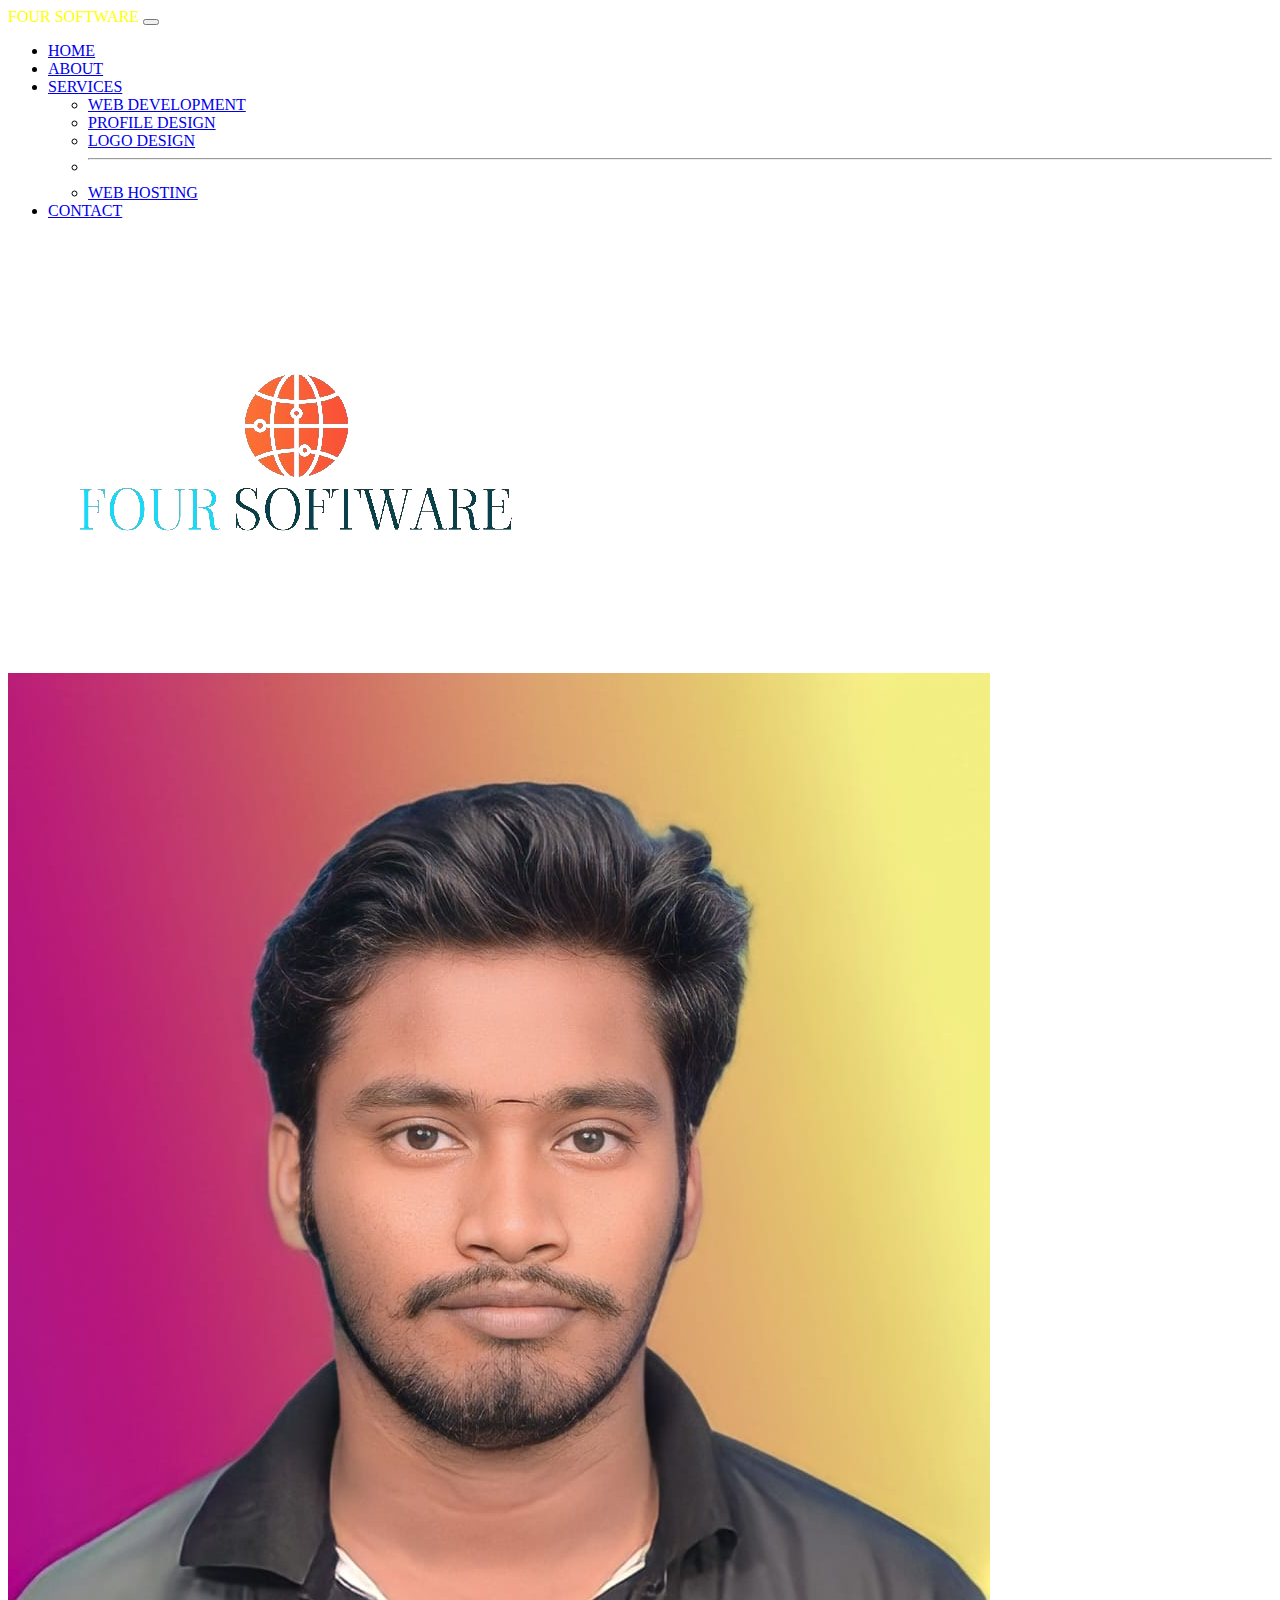
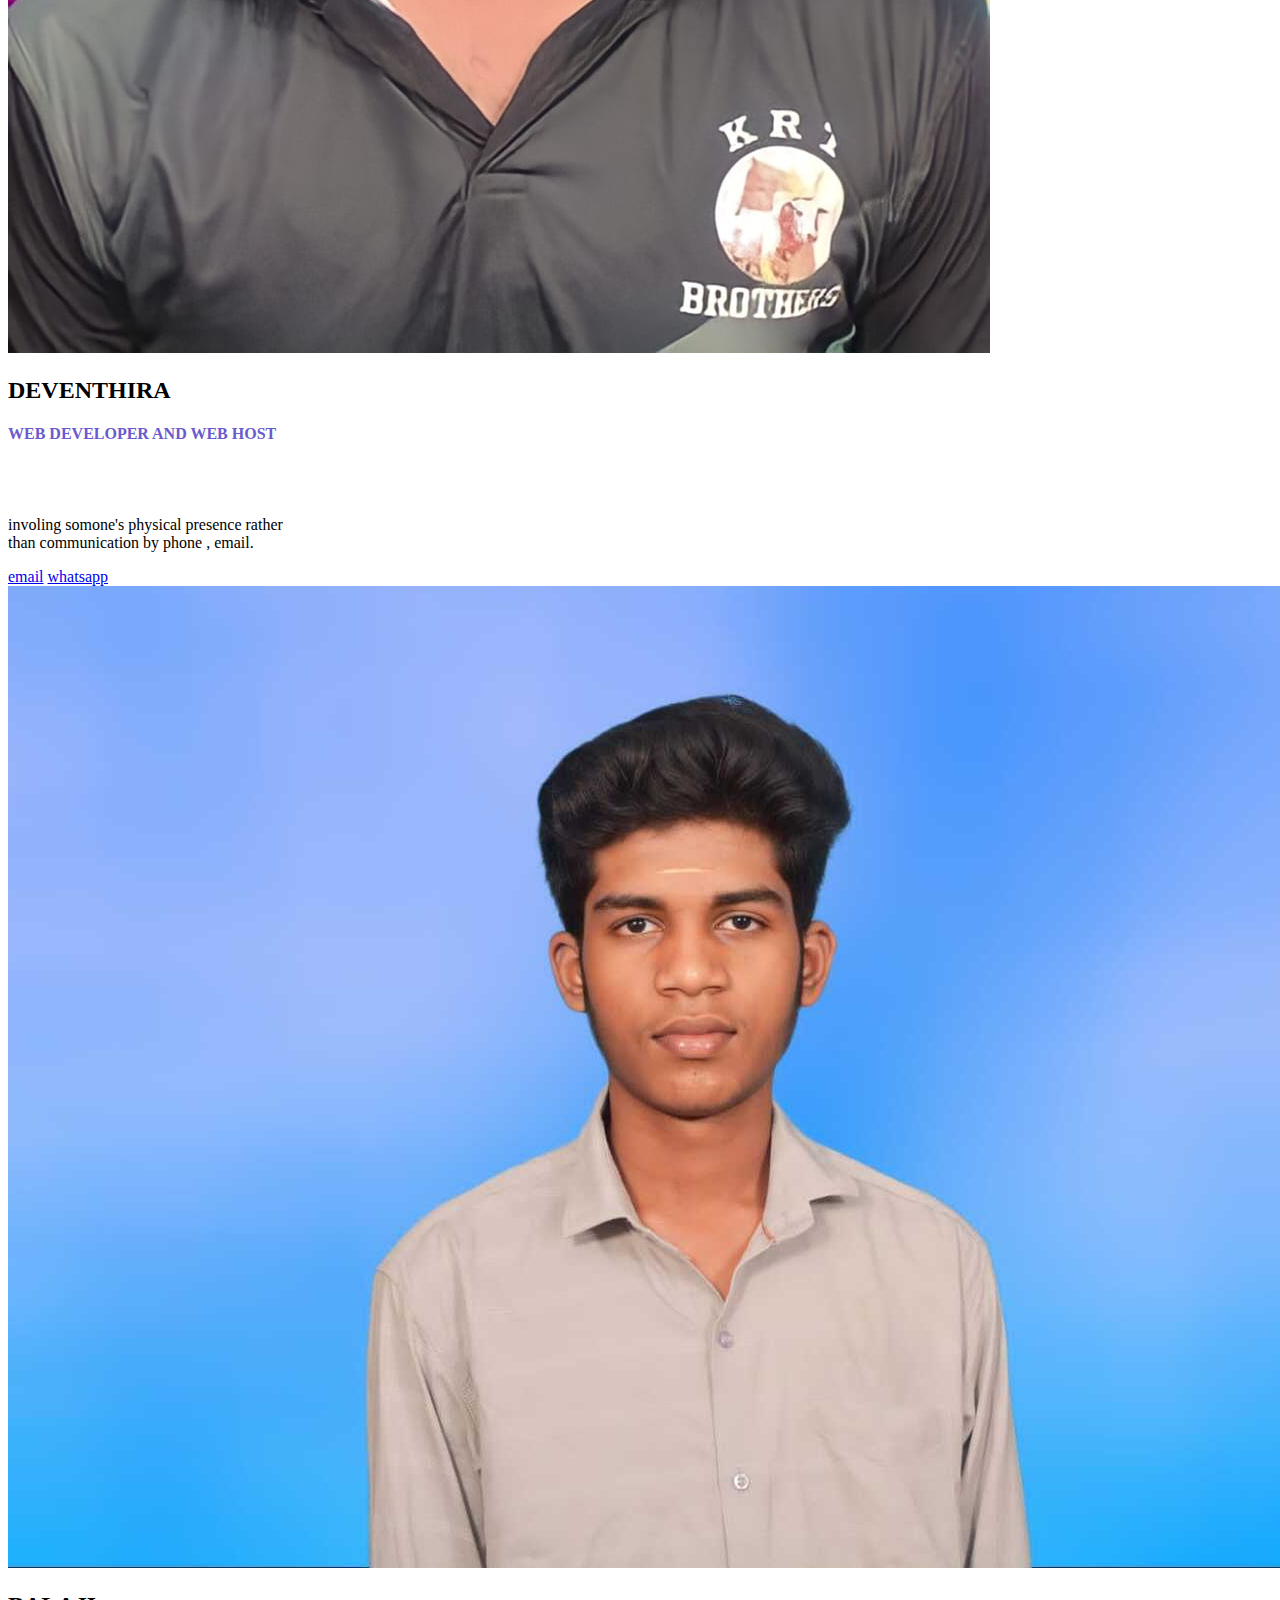
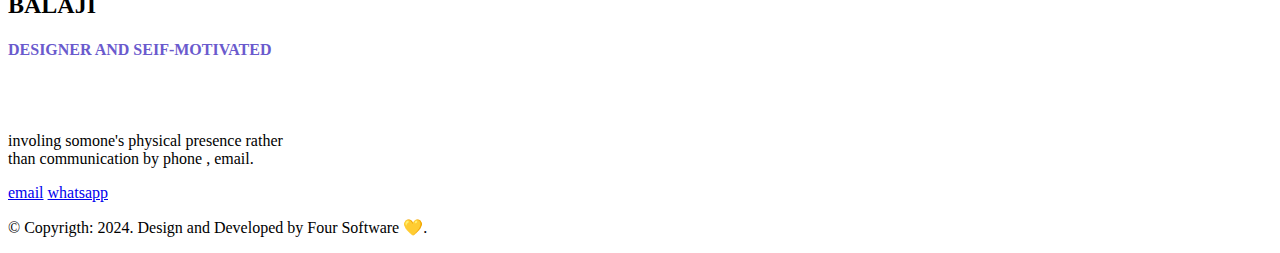
==== contact.html @ 11d6e3f8 "first commit" ====
<!DOCTYPE html>
<html lang="en">
<head>
    <meta charset="UTF-8">
    <meta name="viewport" content="width=device-width, initial-scale=1.0">
    <title>CONTACT</title>
    <link rel="icon" type="image/x-icon" href="/logo.png">
    <link href="https://cdn.jsdelivr.net/npm/bootstrap@5.3.2/dist/css/bootstrap.min.css" rel="stylesheet"
    integrity="sha384-T3c6CoIi6uLrA9TneNEoa7RxnatzjcDSCmG1MXxSR1GAsXEV/Dwwykc2MPK8M2HN" crossorigin="anonymous">
    <link href="contact.css" type="text/css" rel="stylesheet"> 
</head>
<body>
          <!--navbar-->
  <nav class="navbar navbar-expand-lg bg-dark-subtle py-2 sticky-top ">
    <div class="container">
      <a class="navbar-brand fs-3 comname">FOUR SOFTWARE</a>
      <button class="navbar-toggler" type="button" data-bs-toggle="collapse" data-bs-target="#navbarSupportedContent"
        aria-controls="navbarSupportedContent" aria-expanded="false" aria-label="Toggle navigation">
        <span class="navbar-toggler-icon"></span>
      </button>
      <div class="collapse navbar-collapse" id="navbarSupportedContent">
        <ul class="navbar-nav ms-auto mb-2 mb-lg-0 gap-4">
          <li class="nav-item">
            <a class="nav-link active" aria-current="page" href="/index.html">HOME</a>
          </li>
          <li class="nav-item ">
            <a class="nav-link" href="/about.html">ABOUT</a>
          </li>
          <li class="nav-item dropdown">
            <a class="nav-link dropdown-toggle" href="/services.html" role="button" data-bs-toggle="dropdown" aria-expanded="true">
              SERVICES
            </a>
            <ul class="dropdown-menu bg-warning-subtle">
              <li><a class="dropdown-item" href="/services.html">WEB DEVELOPMENT</a></li>
              <li><a class="dropdown-item" href="/services.html">PROFILE DESIGN</a></li>
              <li><a class="dropdown-item" href="/services.html">LOGO DESIGN</a></li>
              <li>
                <hr class="dropdown-divider">
              </li>
              <li><a class="dropdown-item" href="/services.html">WEB HOSTING</a></li>
            </ul>
          <li class="nav-item">
            <a class="nav-link" href="/contact.html">CONTACT</a>
          </li>
          </li>
        </ul>
      </div>
    </div>
  </nav>
    <!--image show-->
  <div class="containe py-2 ">
        <div class="row">
          <div class="col-sm-6 col-mb-9 col-lg-12 text-center">
            <img src="./logo.png" class="img-fluid w-auto">
          </div>
        </div>
      </div>
<!--dev-->      
  <div class="containe ">
    <div class="row">
      <div class="col-md-3 px-5 ">
        <div class="card" style="width: 18rem;">
          <img src="/devphoto.jpg" class="card-img" alt="Deventhira">
          <div class="card-body">
            <h2 class="card-title">DEVENTHIRA </h2>
            <h4 class="work">web developer and web host</h4>
            <p class="card-text">involing somone's physical presence rather than communication by phone , email.</p>
            <a href="mailto:foursoftware.4@gmail.com"target="_blank" class=" btn btn-primary">email</a>
            <a href="https://wa.me/+919865238799?text=HI...FOUR SOFTWARE!" class="btn btn-primary" target="_blank">whatsapp</a>
          </div>
        </div>
      </div>
      <!--balaji-->
      <div class="col-md-3 px-5 py-3 ">
        <div class="card" style="width: 18rem;">
          <img src="/balaji.jpg" class="card-img" alt="balaji">
          <div class="card-body">
            <h2 class="card-title">BALAJI </h2>
            <h4 class="work">DESIGNER and seif-motivated</h4>
            <p class="card-text">involing somone's physical presence rather than communication by phone , email.</p>
            <a href="mailto:foursoftware.4@gmail.com"target="_blank" class=" btn btn-primary">email</a>
            <a href="https://wa.me/+9181243122997?text=HI...FOUR SOFTWARE!" class="btn btn-primary" target="_blank">whatsapp</a>
          </div>
        </div>
    </div>
  </div>
  
  <footer>
    <div class="containe">
      <div class="row">
        <div class="col-md-12 text-center py-3 ">
          <p class="m-0"> © Copyrigth: 2024. Design and Developed by Four Software 💛.</p>
        </div>
      </div>
    </div>
  </footer>
</body>
<script src="https://cdn.jsdelivr.net/npm/bootstrap@5.3.2/dist/js/bootstrap.bundle.min.js"
  integrity="sha384-C6RzsynM9kWDrMNeT87bh95OGNyZPhcTNXj1NW7RuBCsyN/o0jlpcV8Qyq46cDfL" crossorigin="anonymous"></script>

</html>
---- contact.css ----
.comname{
    color: yellow;
    
}


.work{
    color:slateblue;
    text-transform: uppercase;
    height: 70px;
    
}
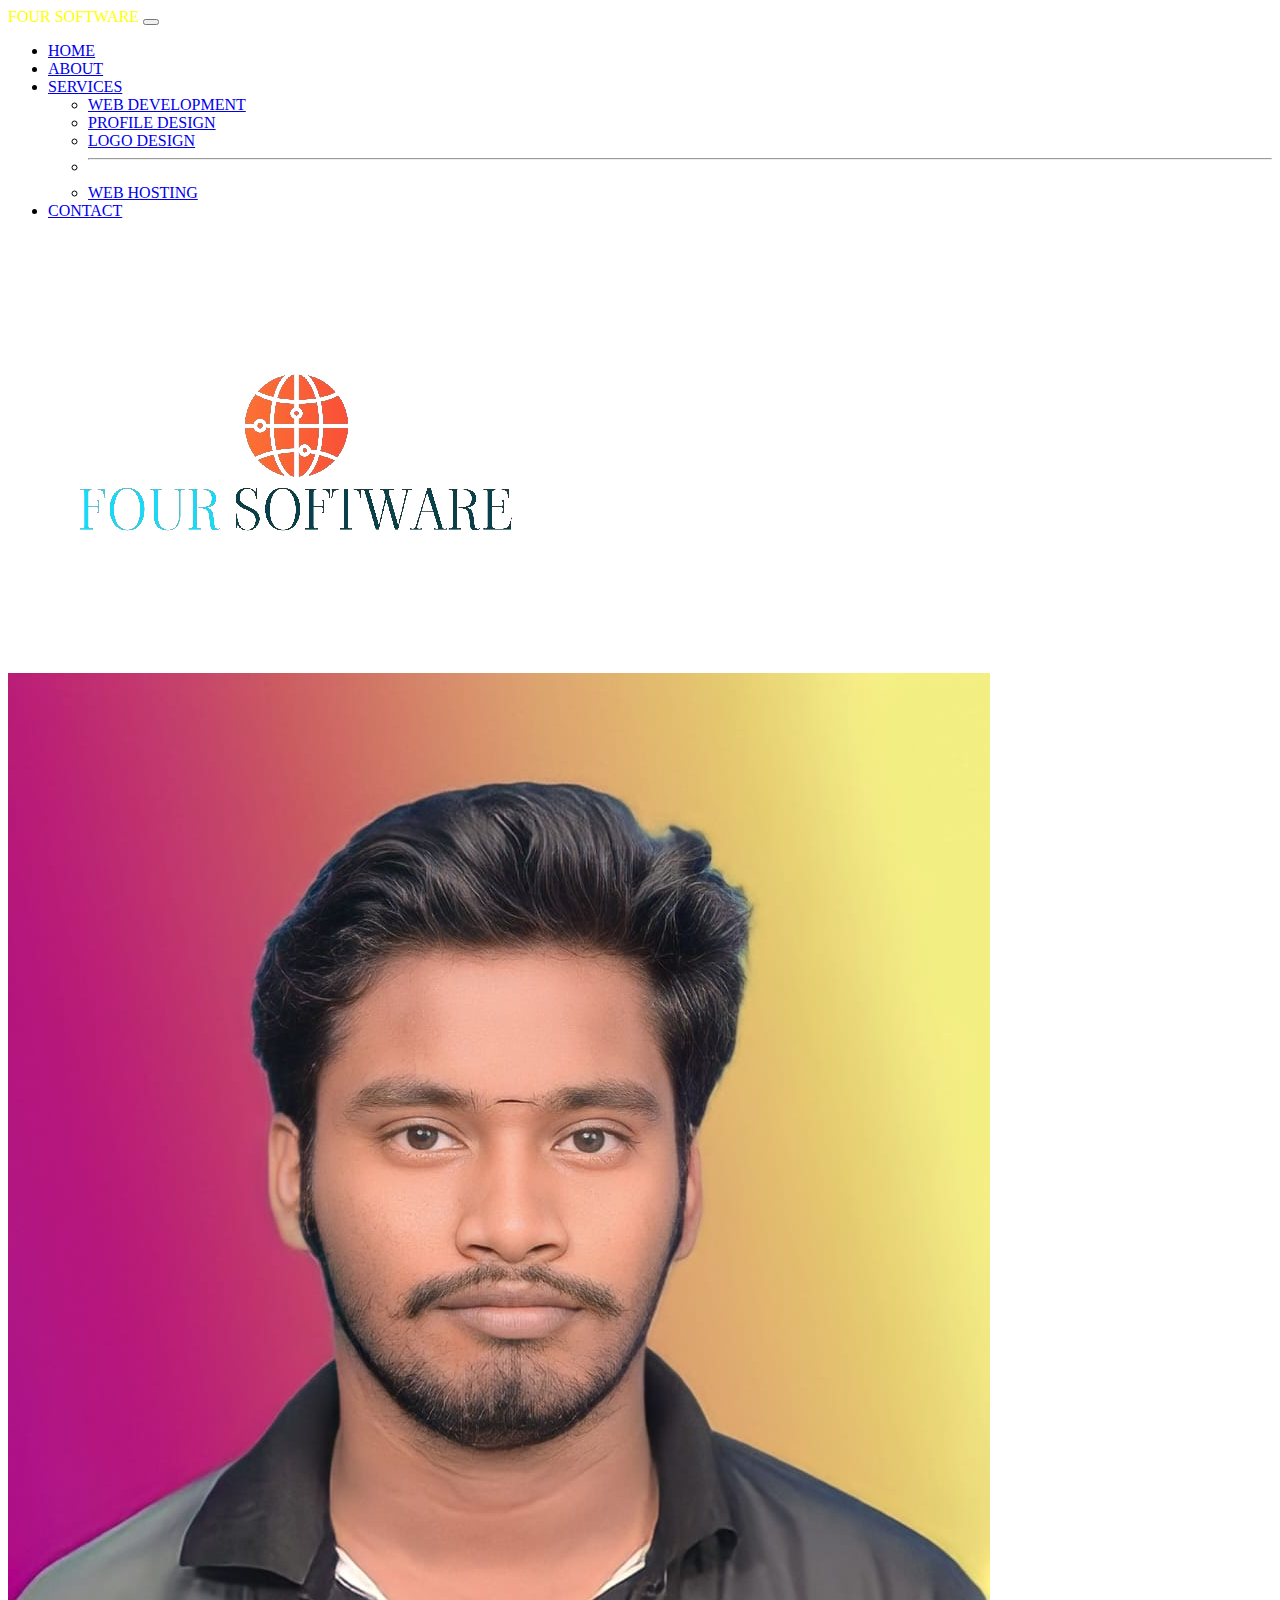
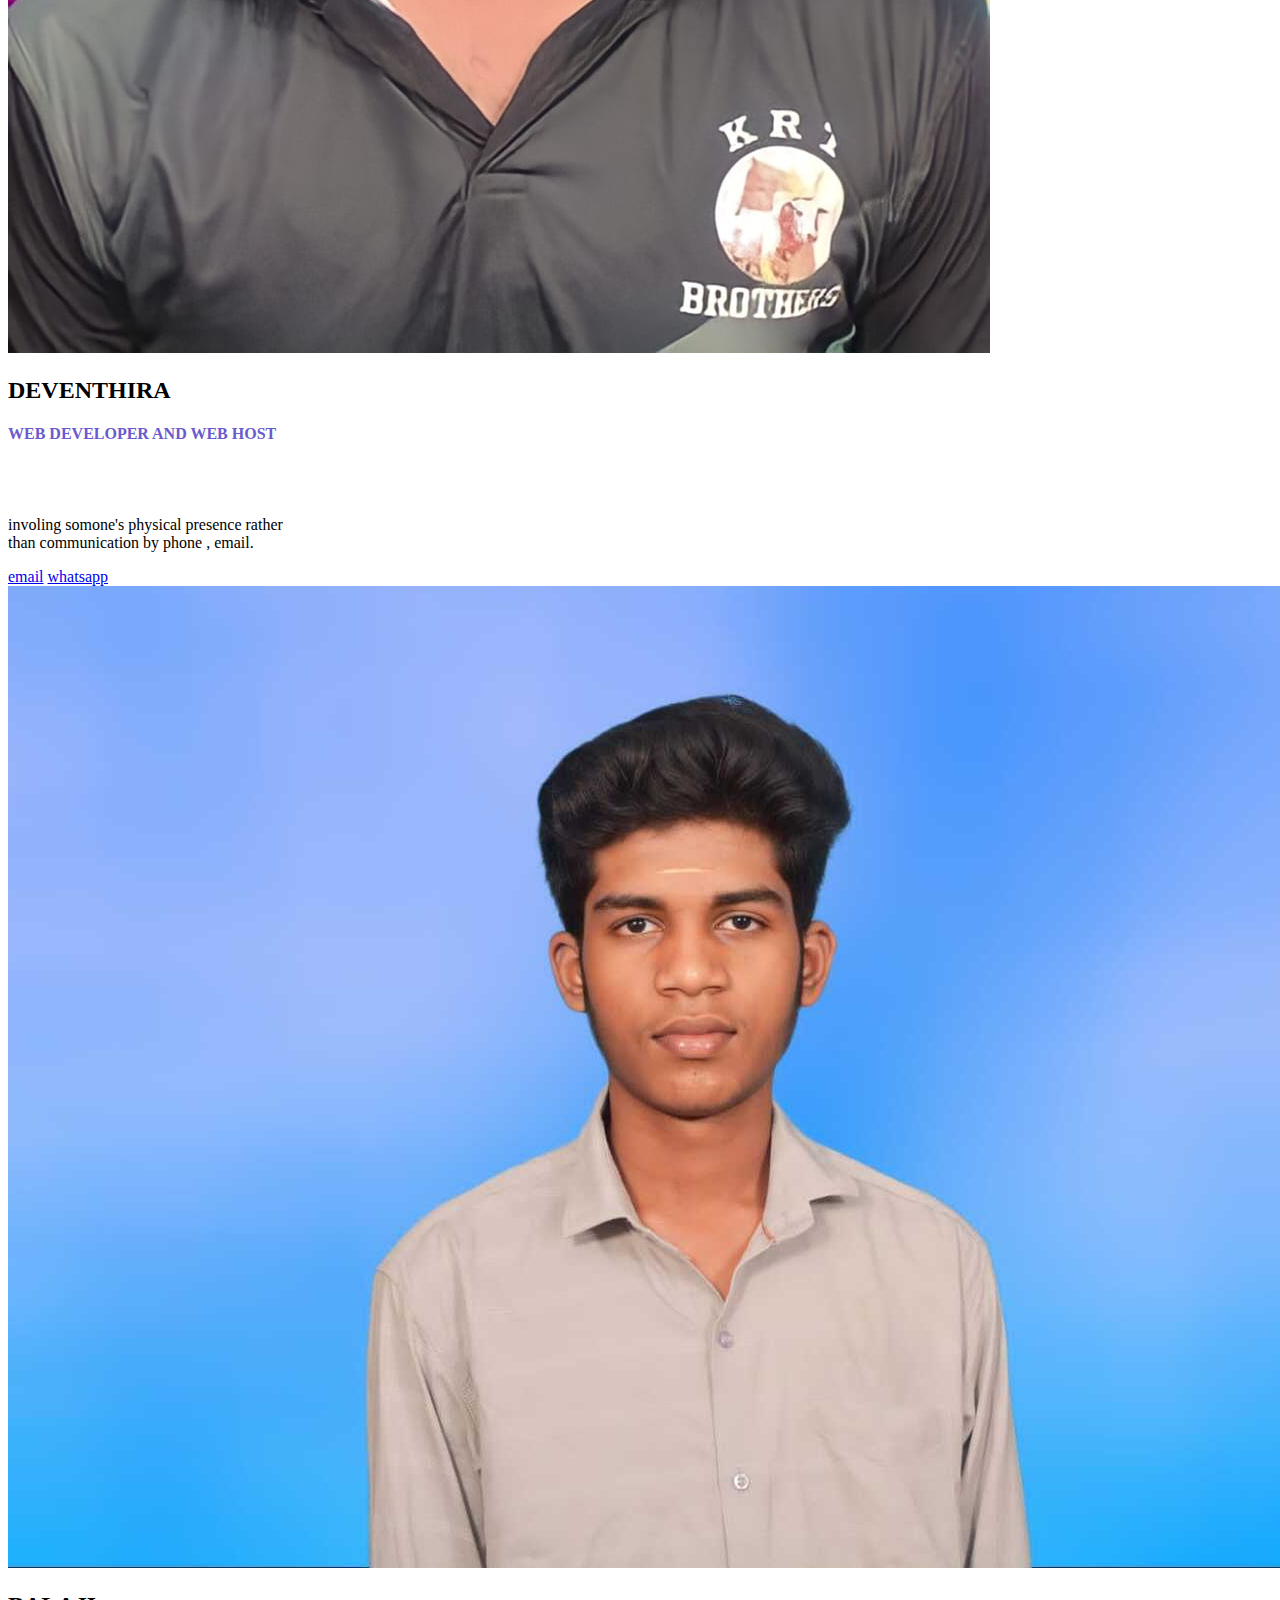
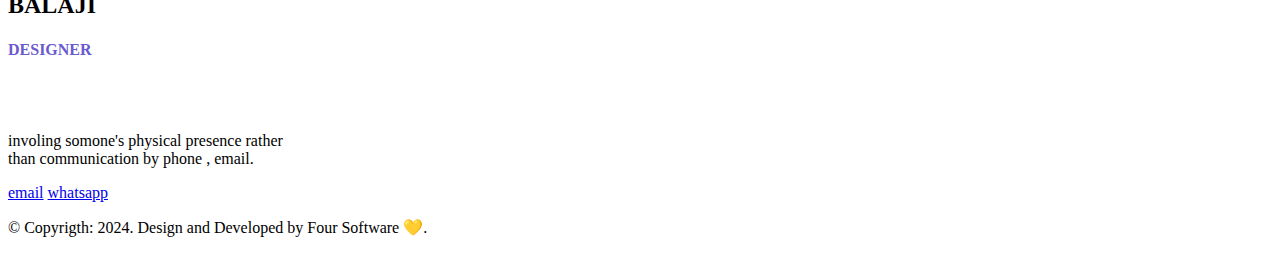
==== commit 6144075b: "adderpath adain" ====
--- a/contact.html
+++ b/contact.html
@@ -65,8 +65,8 @@
             <h2 class="card-title">DEVENTHIRA </h2>
             <h4 class="work">web developer and web host</h4>
             <p class="card-text">involing somone's physical presence rather than communication by phone , email.</p>
-            <a href="mailto:foursoftware.4@gmail.com"target="_blank" class=" btn btn-primary">email</a>
-            <a href="https://wa.me/+919865238799?text=HI...FOUR SOFTWARE!" class="btn btn-primary" target="_blank">whatsapp</a>
+            <a href="mailto:foursoftware.4@gmail.com"target="_blank" class=" btn btn-outline-warning">email</a>
+            <a href="https://wa.me/+919865238799?text=HI...FOUR SOFTWARE!" class="btn btn-outline-success" target="_blank">whatsapp</a>
           </div>
         </div>
       </div>
@@ -76,10 +76,10 @@
           <img src="/balaji.jpg" class="card-img" alt="balaji">
           <div class="card-body">
             <h2 class="card-title">BALAJI </h2>
-            <h4 class="work">DESIGNER and seif-motivated</h4>
+            <h4 class="work">DESIGNER</h4>
             <p class="card-text">involing somone's physical presence rather than communication by phone , email.</p>
-            <a href="mailto:foursoftware.4@gmail.com"target="_blank" class=" btn btn-primary">email</a>
-            <a href="https://wa.me/+9181243122997?text=HI...FOUR SOFTWARE!" class="btn btn-primary" target="_blank">whatsapp</a>
+            <a href="mailto:foursoftware.4@gmail.com"target="_blank" class=" btn btn-outline-warning">email</a>
+            <a href="https://wa.me/+918124312297?text=HI...FOUR SOFTWARE!" class="btn btn-outline-success" target="_blank">whatsapp</a>
           </div>
         </div>
     </div>
